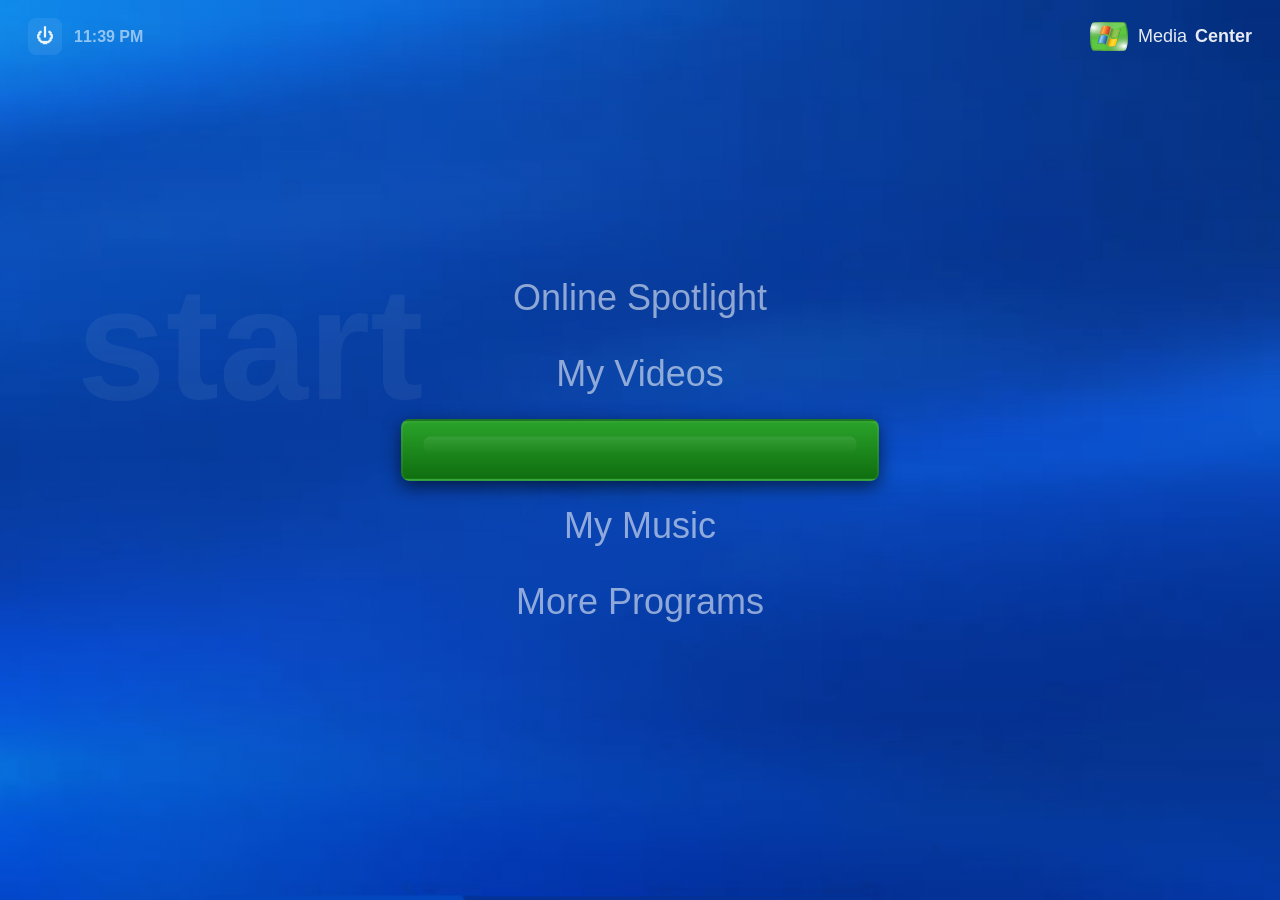
==== index.html @ a933b752 "move to main" ====
<!DOCTYPE html>
<html lang="en">
<head>
  <meta charset="utf-8">
  <meta name="viewport" content="width=device-width,initial-scale=1">
  <link rel="stylesheet" href="styles.css">
  <title>XP Media Center - HTML Recreation</title>
</head>
<body>
  <div class="topbar">
    <div class="left-controls">
      <div class="power">⏻</div>
      <div id="clock">10:20 PM</div>
    </div>
    <div class="logo">
      <img src="logo.svg" alt="Media Center logo" class="logo-img">
      <div class="logo-text">Media<span class="bold">Center</span></div>
    </div>
  </div>

  <div class="watermark">start</div>

  <main class="menu-wrap" role="application">
    <ul class="menu" role="menu" id="menu">
      <li class="menu-item" data-index="0" role="menuitem">Online Spotlight</li>
      <li class="menu-item" data-index="1" role="menuitem">My Videos</li>
      <li class="menu-item selected" data-index="2" role="menuitem">My Pictures</li>
      <li class="menu-item" data-index="3" role="menuitem">My Music</li>
      <li class="menu-item" data-index="4" role="menuitem">More Programs</li>
    </ul>
  </main>

  <script src="script.js"></script>
</body>
</html>
---- styles.css ----
:root{
  --bg1:#003f8a;
  --bg2:#0a67c8;
  --accent:#9ad0ff;
  --menu-color:rgba(255,255,255,0.9);
  --muted:rgba(255,255,255,0.55);
}
html,body{
  height:100%;
  margin:0;
  font-family: 'Segoe UI', Roboto, Arial, sans-serif;
  -webkit-font-smoothing:antialiased;
  -moz-osx-font-smoothing:grayscale;
}
body{
  background:
    linear-gradient(180deg, rgba(10,103,200,0.35), rgba(0,63,138,0.6)),
    url('background.png') center/cover no-repeat,
    radial-gradient(ellipse at bottom left, rgba(0,120,255,0.06), transparent 20%);
  background-blend-mode:overlay, normal, normal;
  color:var(--menu-color);
  overflow:hidden;
}
.topbar{
  display:flex;
  justify-content:space-between;
  align-items:center;
  padding:18px 28px;
  position:fixed;
  left:0;right:0;top:0;
  pointer-events:none;
}
.left-controls{display:flex;gap:12px;align-items:center;pointer-events:auto}
.power{background:rgba(255,255,255,0.08);padding:8px;border-radius:8px;font-size:18px}
#clock{font-weight:600;color:var(--muted);font-size:16px}
.logo{pointer-events:auto;color:var(--menu-color);font-size:18px;display:flex;align-items:center;gap:10px}
.logo .bold{font-weight:700}
.logo-img{width:38px;height:auto;display:block}
.logo-text{display:flex;align-items:center;gap:8px}
.logo .winbox{width:28px;height:18px;background:linear-gradient(90deg,#00a2ff,#70d600);border-radius:3px}

.watermark{
  position:fixed;
  left:6%;
  top:28%;
  font-size:160px;
  color:rgba(255,255,255,0.06);
  font-weight:700;
  pointer-events:none;
  user-select:none;
}

.menu-wrap{height:100vh;display:flex;align-items:center;justify-content:center}
.menu{list-style:none;padding:0;margin:0;display:flex;flex-direction:column;gap:18px;align-items:center;position:relative}
.menu-item{
  font-size:36px;
  color:var(--muted);
  transition:all 220ms cubic-bezier(.2,.9,.2,1);
  cursor:pointer;
  padding:8px 24px;
  border-radius:6px;
  pointer-events:auto;
  position:relative;
  z-index:3;
}
.menu-item.selected{
  color:#ffffff;
  font-weight:700;
  transform:scale(1.03);
  text-shadow:0 6px 24px rgba(0,0,0,0.4),0 0 16px rgba(150,200,255,0.02);
}
.menu-item.selected::before{
  content:'';
  position:absolute;
  left:50%;
  top:50%;
  transform:translate(-50%,-50%);
  width: min(72vw,460px);
  max-width:460px;
  height:56px;
  background: linear-gradient(180deg,#2aa32a,#0f6e0f);
  border-radius:8px;
  box-shadow: 0 1px 0 rgba(255,255,255,0.12) inset, 0 6px 18px rgba(0,0,0,0.6);
  border:2px solid rgba(255,255,255,0.06);
  z-index:0;
  pointer-events:none;
}
.menu-item.selected::after{
  content:'';
  position:absolute;
  left:50%;
  top:28%;
  transform:translateX(-50%);
  width: min(68vw,420px);
  height:16px;
  border-radius:6px;
  background: linear-gradient(180deg, rgba(255,255,255,0.18), rgba(255,255,255,0.02));
  filter:blur(0.6px);
  z-index:0;
  opacity:0.5;
  pointer-events:none;
}
.menu-item:focus{outline:none;box-shadow:0 0 0 4px rgba(150,200,255,0.06)}

@media (max-width:600px){
  .watermark{font-size:90px;left:2%;top:22%}
  .menu-item{font-size:28px}
}

/* small helper for links in content */
a{color:#fff}
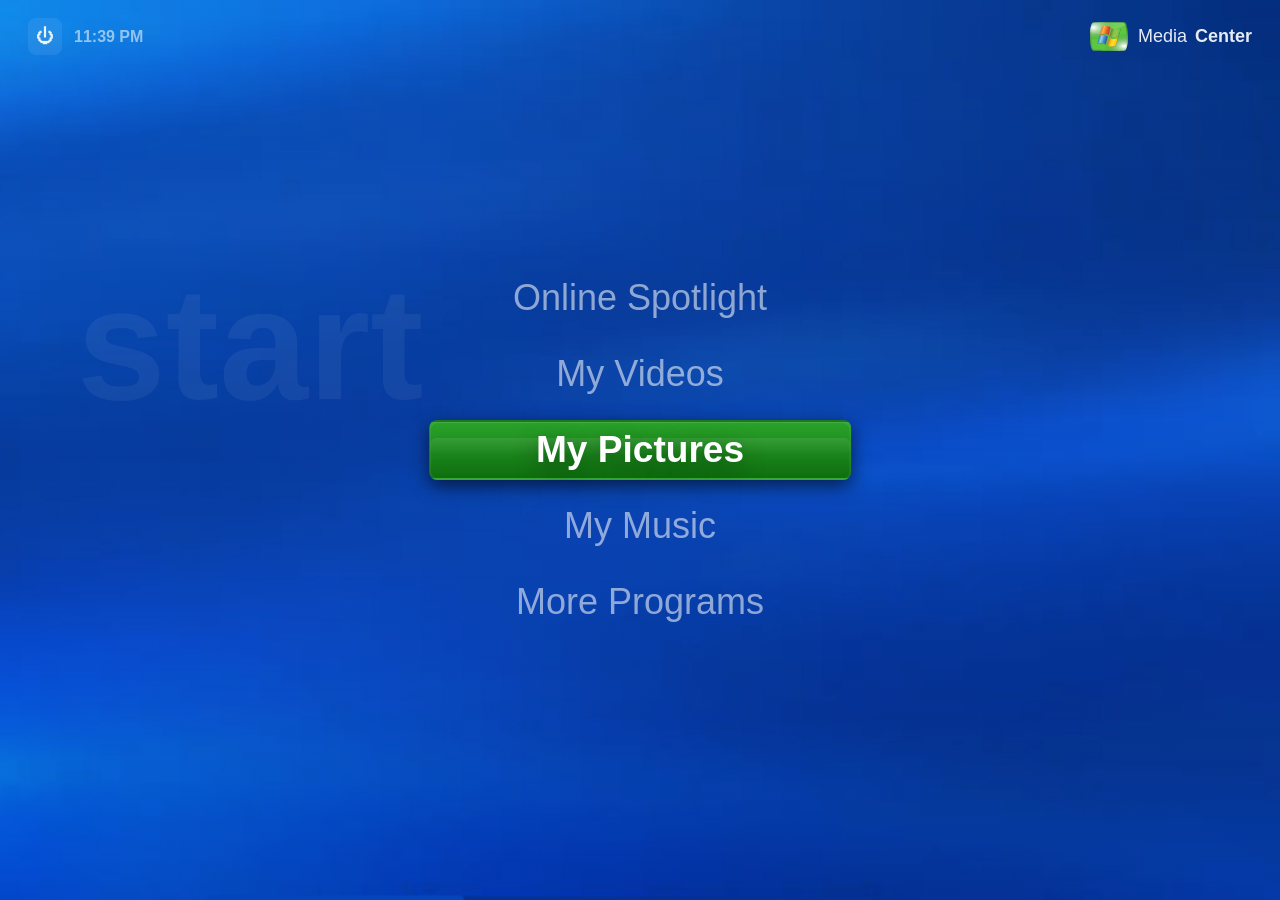
==== commit bb596cf7: "fixed" ====
--- a/index.html
+++ b/index.html
@@ -21,6 +21,7 @@
   <div class="watermark">start</div>
 
   <main class="menu-wrap" role="application">
+    <div class="selector" id="selector" aria-hidden="true"></div>
     <ul class="menu" role="menu" id="menu">
       <li class="menu-item" data-index="0" role="menuitem">Online Spotlight</li>
       <li class="menu-item" data-index="1" role="menuitem">My Videos</li>
--- a/styles.css
+++ b/styles.css
@@ -50,7 +50,7 @@
   user-select:none;
 }
 
-.menu-wrap{height:100vh;display:flex;align-items:center;justify-content:center}
+.menu-wrap{height:100vh;display:flex;align-items:center;justify-content:center;position:relative}
 .menu{list-style:none;padding:0;margin:0;display:flex;flex-direction:column;gap:18px;align-items:center;position:relative}
 .menu-item{
   font-size:36px;
@@ -61,7 +61,7 @@
   border-radius:6px;
   pointer-events:auto;
   position:relative;
-  z-index:3;
+  z-index:10;
 }
 .menu-item.selected{
   color:#ffffff;
@@ -69,14 +69,11 @@
   transform:scale(1.03);
   text-shadow:0 6px 24px rgba(0,0,0,0.4),0 0 16px rgba(150,200,255,0.02);
 }
-.menu-item.selected::before{
-  content:'';
+.selector{
   position:absolute;
   left:50%;
-  top:50%;
-  transform:translate(-50%,-50%);
-  width: min(72vw,460px);
-  max-width:460px;
+  transform:translateX(-50%);
+  width:460px;
   height:56px;
   background: linear-gradient(180deg,#2aa32a,#0f6e0f);
   border-radius:8px;
@@ -84,22 +81,25 @@
   border:2px solid rgba(255,255,255,0.06);
   z-index:0;
   pointer-events:none;
+  transition:top 220ms cubic-bezier(.2,.9,.2,1), width 220ms ease, left 220ms cubic-bezier(.2,.9,.2,1);
 }
-.menu-item.selected::after{
+.selector::after{
   content:'';
   position:absolute;
   left:50%;
   top:28%;
   transform:translateX(-50%);
-  width: min(68vw,420px);
+  width:420px;
   height:16px;
   border-radius:6px;
   background: linear-gradient(180deg, rgba(255,255,255,0.18), rgba(255,255,255,0.02));
   filter:blur(0.6px);
-  z-index:0;
+  z-index:2;
   opacity:0.5;
   pointer-events:none;
 }
+
+.menu-item:focus{outline:none;box-shadow:0 0 0 4px rgba(150,200,255,0.06)}
 .menu-item:focus{outline:none;box-shadow:0 0 0 4px rgba(150,200,255,0.06)}
 
 @media (max-width:600px){
